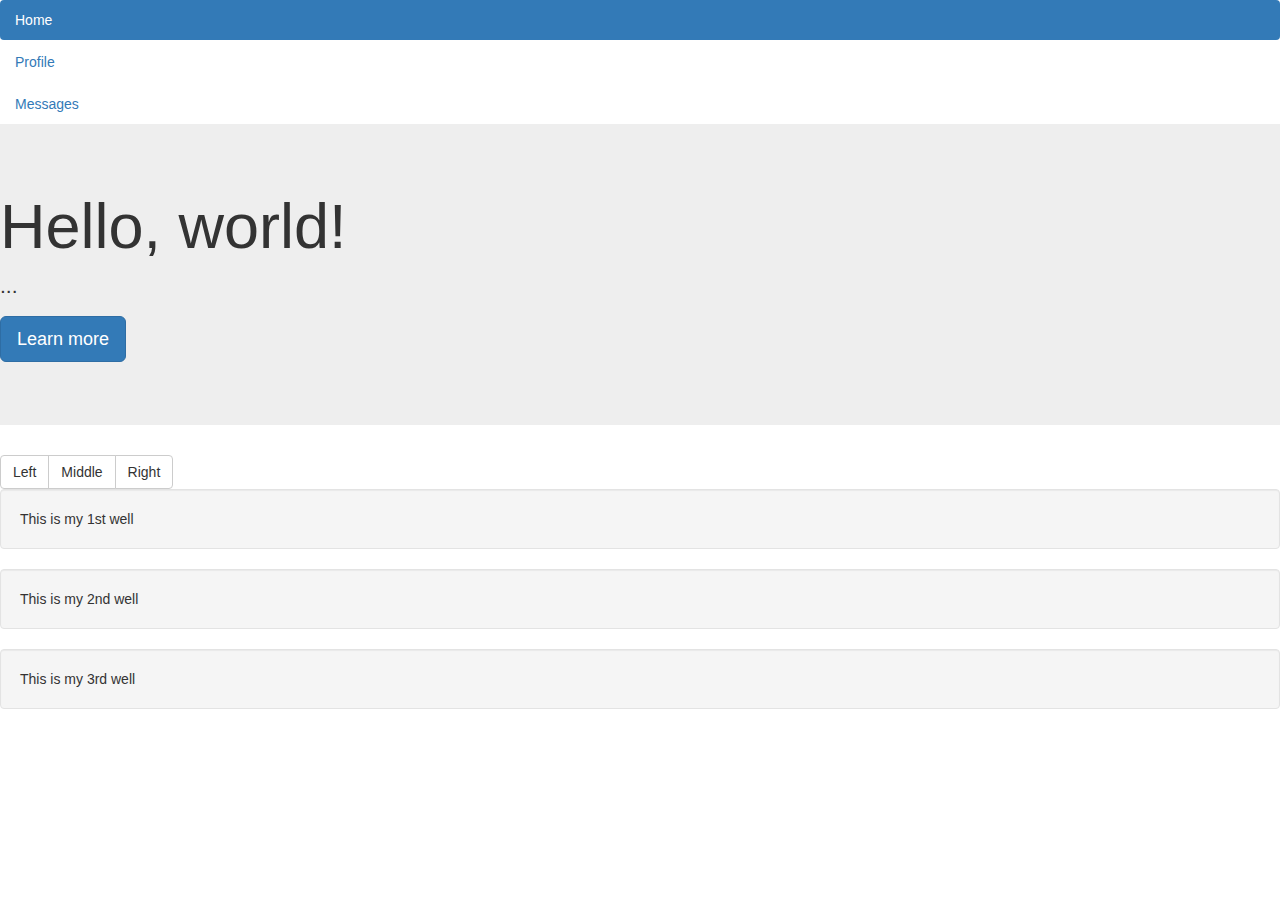
==== index.html @ 62fdbb88 "tempate push" ====
<!DOCTYPE html>
<html>
  <head>
    <meta charset="UTF-8">
    <meta name="viewport" content="width=device-width, initial-scale=1.0" />
    <title>Day 4 work</title>
    <link rel="stylesheet" href="css/bootstrap.min.css">
    <!-- <link rel="stylesheet" href="css/styles.css"> -->
  </head>
  <body>
    <!-- NAV -->
    <ul class="nav nav-pills nav-stacked">
      <li role="presentation" class="active"><a href="#">Home</a></li>
      <li role="presentation"><a href="#">Profile</a></li>
      <li role="presentation"><a href="#">Messages</a></li>
    </ul>

    <!-- JuMBOTRON  -->
    <div class="jumbotron">
      <h1>Hello, world!</h1>
      <p>...</p>
      <p><a class="btn btn-primary btn-lg" href="#" role="button">Learn more</a></p>
    </div>

    <!-- BUTTONS  -->
    <div class="btn-group" role="group" aria-label="...">
        <button type="button" class="btn btn-default">Left</button>
        <button type="button" class="btn btn-default">Middle</button>
        <button type="button" class="btn btn-default">Right</button>
    </div>

    <!-- WELLS -->
    <div class="well">This is my 1st well</div>
    <div class="well">This is my 2nd well</div>
    <div class="well">This is my 3rd well</div>

  </body>
</html>
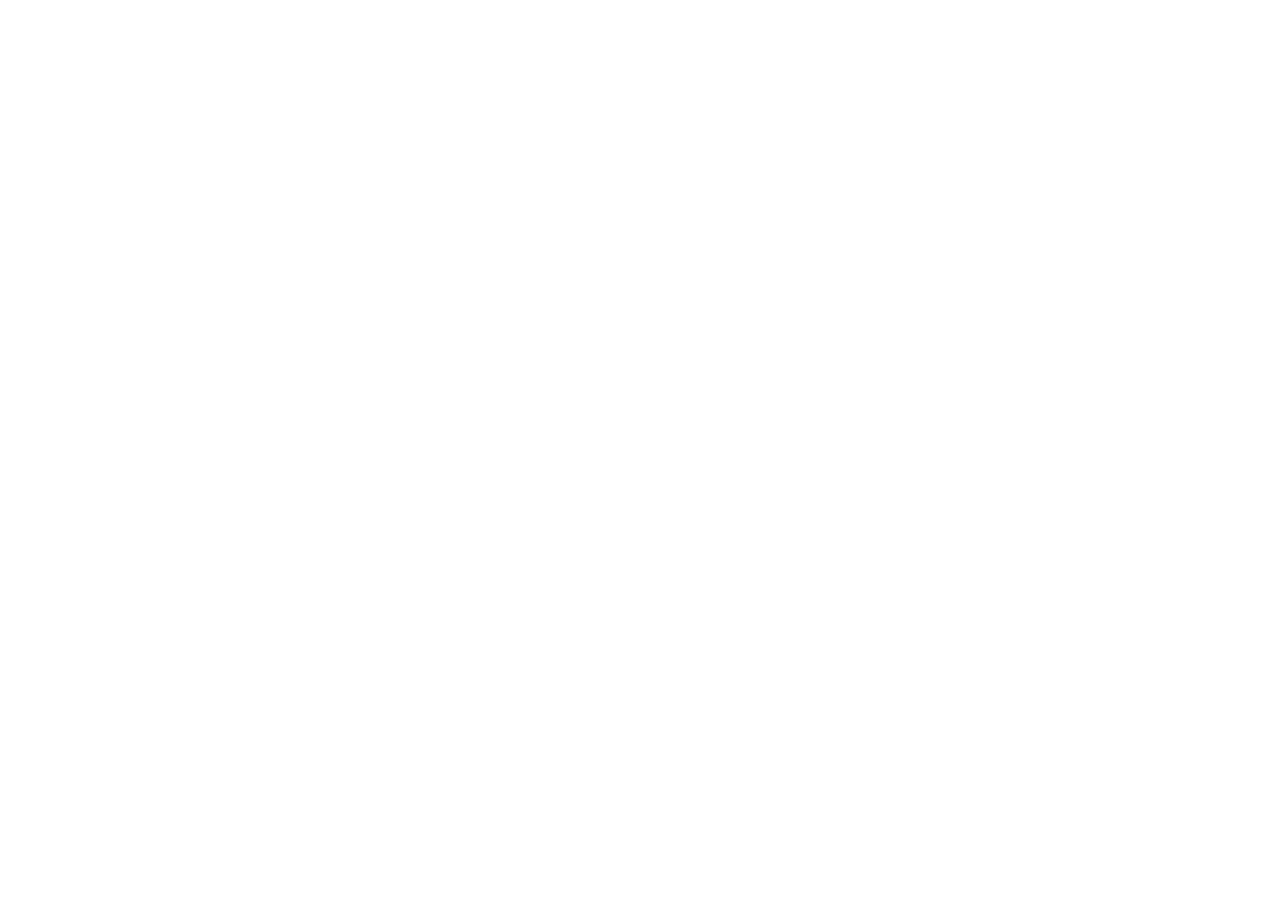
==== commit f4189914: "template fix" ====
--- a/index.html
+++ b/index.html
@@ -1,38 +1,17 @@
 <!DOCTYPE html>
-<html>
-  <head>
-    <meta charset="UTF-8">
-    <meta name="viewport" content="width=device-width, initial-scale=1.0" />
-    <title>Day 4 work</title>
-    <link rel="stylesheet" href="css/bootstrap.min.css">
-    <!-- <link rel="stylesheet" href="css/styles.css"> -->
-  </head>
-  <body>
-    <!-- NAV -->
-    <ul class="nav nav-pills nav-stacked">
-      <li role="presentation" class="active"><a href="#">Home</a></li>
-      <li role="presentation"><a href="#">Profile</a></li>
-      <li role="presentation"><a href="#">Messages</a></li>
-    </ul>
+<html lang="en">
+<head>
+  <meta charset="UTF-8">
+  <meta name="viewport" content="width=device-width, initial-scale=1.0">
+  <meta http-equiv="X-UA-Compatible" content="ie=edge">
+  <title>Document</title>
+  <link rel="stylesheet" href="css/bootstrap.min.css">
+  <link rel="stylesheet" href="css/styles.css">
+</head>
+<body>
+  <script src="https://code.jquery.com/jquery-2.2.4.min.js"></script>
+  <script src="js/bootstrap.min.js"></script>
 
-    <!-- JuMBOTRON  -->
-    <div class="jumbotron">
-      <h1>Hello, world!</h1>
-      <p>...</p>
-      <p><a class="btn btn-primary btn-lg" href="#" role="button">Learn more</a></p>
-    </div>
-
-    <!-- BUTTONS  -->
-    <div class="btn-group" role="group" aria-label="...">
-        <button type="button" class="btn btn-default">Left</button>
-        <button type="button" class="btn btn-default">Middle</button>
-        <button type="button" class="btn btn-default">Right</button>
-    </div>
-
-    <!-- WELLS -->
-    <div class="well">This is my 1st well</div>
-    <div class="well">This is my 2nd well</div>
-    <div class="well">This is my 3rd well</div>
-
-  </body>
+  <link rel="stylesheet" href="js/bootstrap.min.js">
+</body>
 </html>
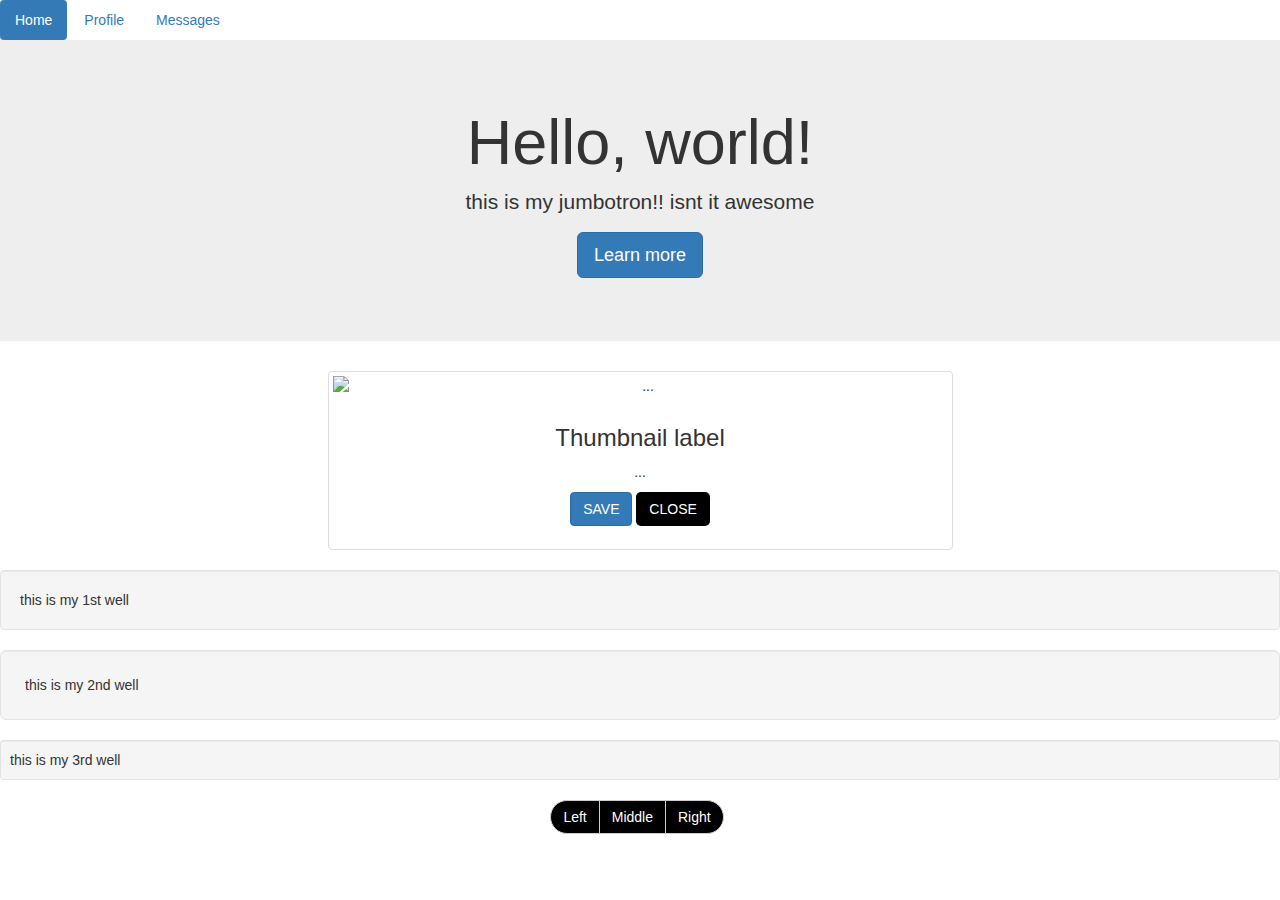
==== commit bf031035: "easy website" ====
--- a/index.html
+++ b/index.html
@@ -9,6 +9,41 @@
   <link rel="stylesheet" href="css/styles.css">
 </head>
 <body>
+  <ul class="nav nav-pills">
+    <li role="presentation" class="active"><a href="#">Home</a></li>
+    <li role="presentation"><a href="#">Profile</a></li>
+    <li role="presentation"><a href="#">Messages</a></li>
+  </ul>
+
+  <div class="jumbotron">
+    <h1>Hello, world!</h1>
+    <p>this is my jumbotron!! isnt it awesome</p>
+    <p><a class="btn btn-primary btn-lg" href="#" role="button">Learn more</a></p>
+  </div>
+
+  <div class="row">
+  <div class="col-sm-6 col-md-offset-3">
+    <div class="thumbnail">
+      <img src="..." alt="...">
+      <div class="caption">
+        <h3>Thumbnail label</h3>
+        <p>...</p>
+        <p><a href="#" class="btn btn-primary" role="button">SAVE</a> <a href="#" class="btn btn-default1" role="button">CLOSE</a></p>
+      </div>
+    </div>
+  </div>
+  </div>
+
+  <div class="well">this is my 1st well</div>
+  <div class="well well-lg">this is my 2nd well</div>
+  <div class="well well-sm">this is my 3rd well</div>
+
+  <div class="btn-group" role="group" aria-label="...">
+    <button type="button" class="btn btn-default">Left</button>
+    <button type="button" class="btn btn-default">Middle</button>
+    <button type="button" class="btn btn-default">Right</button>
+  </div>
+
   <script src="https://code.jquery.com/jquery-2.2.4.min.js"></script>
   <script src="js/bootstrap.min.js"></script>
 
--- a/css/styles.css
+++ b/css/styles.css
@@ -0,0 +1,28 @@
+.jumbotron {
+  text-align: center;
+}
+
+.active {
+  color: #000;
+}
+
+.btn-default {
+  background-color: #000;
+  border-radius: 25px;
+  color: #fff;
+}
+
+.btn-default1 {
+  background-color: #000;
+  border-radius: 5px;
+  color: #fff;
+}
+
+.btn-group {
+  position: fixed;
+  left: 43%;
+}
+
+.thumbnail {
+  text-align: center;
+}
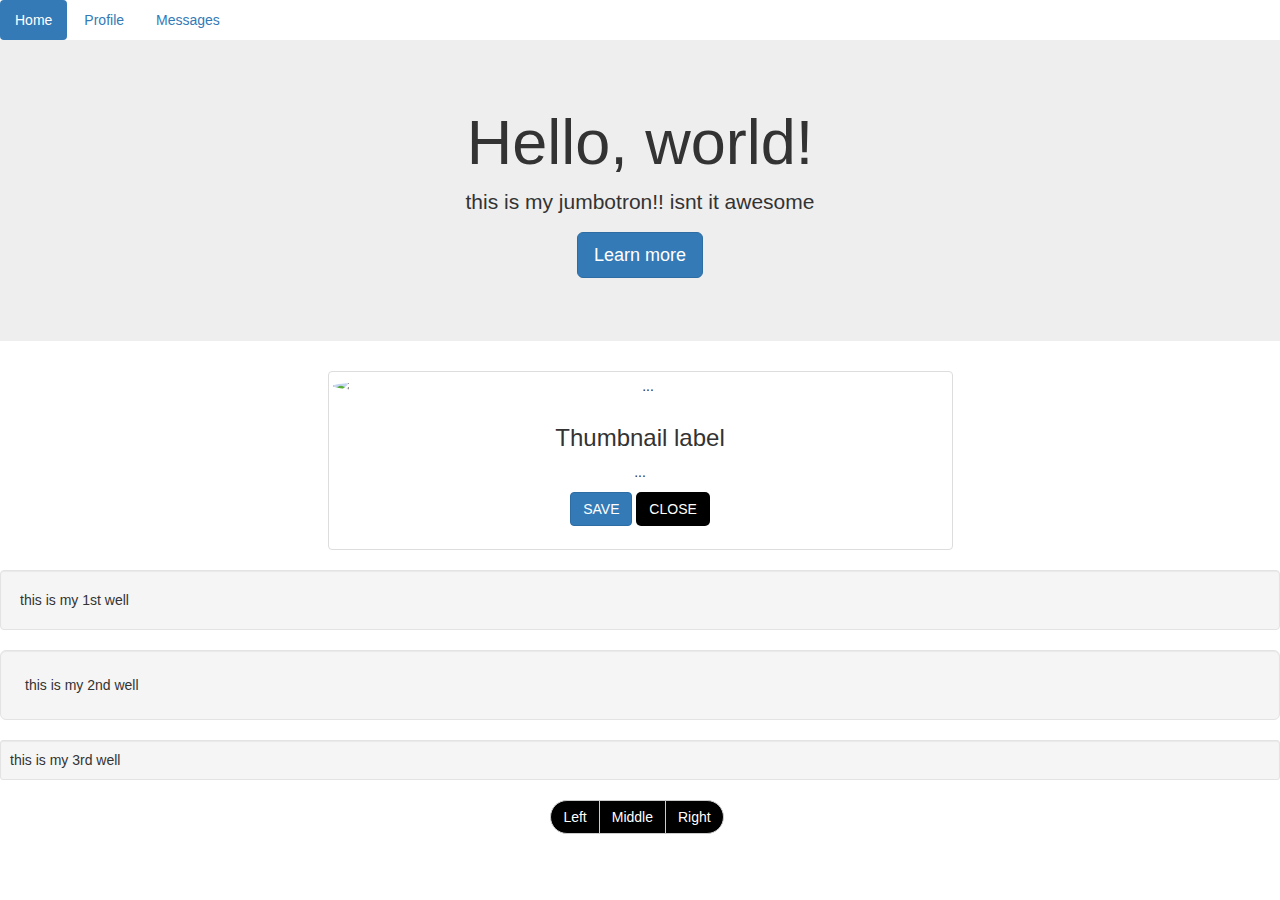
==== commit 45a35b41: "block work day 4" ====
--- a/index.html
+++ b/index.html
@@ -24,7 +24,7 @@
   <div class="row">
   <div class="col-sm-6 col-md-offset-3">
     <div class="thumbnail">
-      <img src="..." alt="...">
+      <img class="responsive-img img-circle" src="https://upload.wikimedia.org/wikipedia/commons/thumb/6/6c/Star_Wars_Logo.svg/1280px-Star_Wars_Logo.svg.png" alt="...">
       <div class="caption">
         <h3>Thumbnail label</h3>
         <p>...</p>
